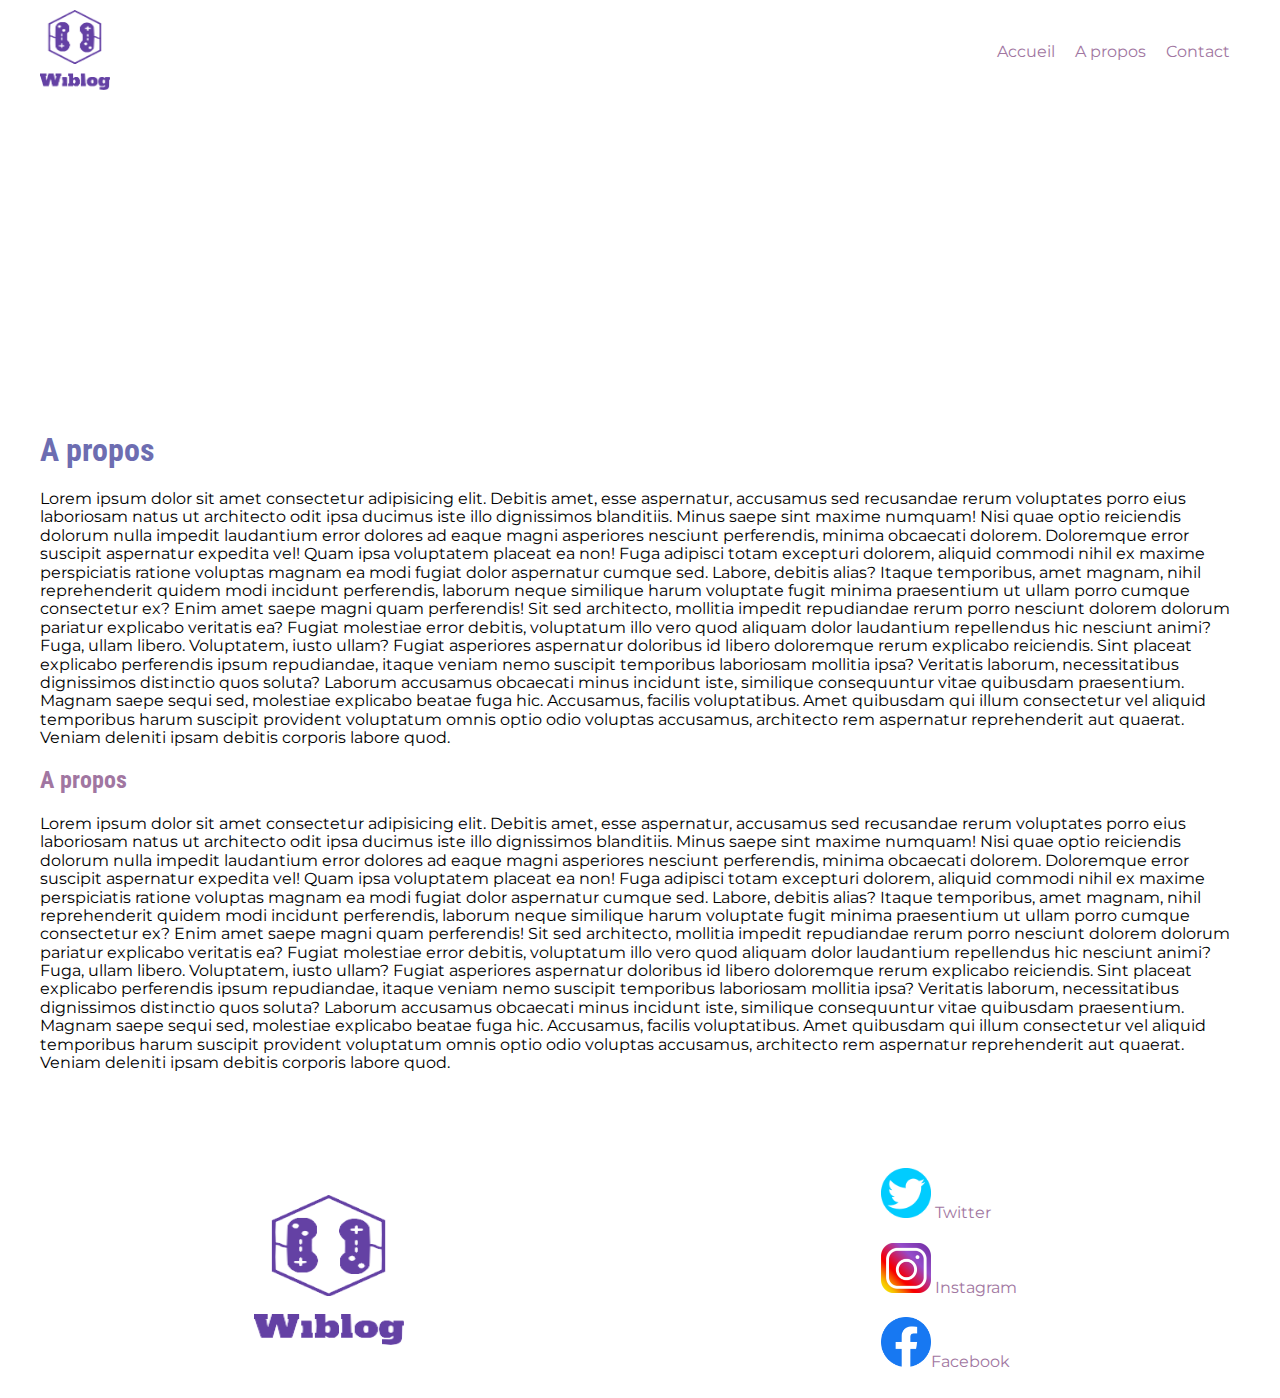
==== apropos.html @ 6fb51a06 "ajout apropos et contact" ====
<!doctype html>
<html class="no-js" lang="">

<head>
  <meta charset="utf-8">
  <title>Wiblog</title>
  <meta name="description" content="">
  <meta name="viewport" content="width=device-width, initial-scale=1">

  <meta property="og:title" content="">
  <meta property="og:type" content="">
  <meta property="og:url" content="">
  <meta property="og:image" content="">

  <link rel="stylesheet" href="css/normalize.css">
  <link rel="stylesheet" href="css/main.css">

  <link rel="icon" type="icon" href="img/logo.png">

  <meta name="theme-color" content="#fafafa">
</head>

<body>
  <main>
    <nav class="navigation">
        <a href="index.html"><img id="logo" src="img/logo.png" alt="logo wiblog"></a>
        <ul class="liste-nav">
          <li class="liste-sous-nav">
            <a href="index.html">Accueil</a>
          </li>
          <li class="liste-sous-nav">
            <a href="apropos.html">A propos</a> 
          </li>
          <li class="liste-sous-nav">
            <a href="contact.html">Contact</a>
          </li>
        </ul>
      </nav>

    <header>
      <p class="p-header">
        Lorem ipsum dolor sit amet consectetur adipisicing elit. Excepturi, voluptatum deleniti vitae, ea doloremque
        aliquid ad velit unde quo, nemo fugiat fugit
        repellendus corporis laboriosam magni tempore quos consequatur at!
        Amet dicta quaerat nihil nostrum corrupti sint nisi praesentium rem architecto libero sit consequatur fugiat
        cupiditate animi, exercitationem vero tempore, eius dolor.
      </p>
    </header>

    <article>
        <h1> A propos</h1>

        <p>
            Lorem ipsum dolor sit amet consectetur adipisicing elit. Debitis amet, esse aspernatur, accusamus sed recusandae rerum voluptates porro eius laboriosam natus 
            ut architecto odit ipsa ducimus iste illo dignissimos blanditiis.
            Minus saepe sint maxime numquam! Nisi quae optio reiciendis dolorum nulla impedit laudantium error dolores ad eaque magni asperiores nesciunt perferendis, 
            minima obcaecati dolorem. Doloremque error suscipit aspernatur expedita vel!
            Quam ipsa voluptatem placeat ea non! Fuga adipisci totam excepturi dolorem, aliquid commodi nihil ex maxime perspiciatis ratione voluptas magnam ea modi fugiat dolor
             aspernatur cumque sed. Labore, debitis alias?
            Itaque temporibus, amet magnam, nihil reprehenderit quidem modi incidunt perferendis, laborum neque similique harum voluptate fugit minima praesentium ut ullam porro
             cumque consectetur ex? Enim amet saepe magni quam perferendis!
            Sit sed architecto, mollitia impedit repudiandae rerum porro nesciunt dolorem dolorum pariatur explicabo veritatis ea? Fugiat molestiae error debitis, voluptatum illo
             vero quod aliquam dolor laudantium repellendus hic nesciunt animi?
            Fuga, ullam libero. Voluptatem, iusto ullam? Fugiat asperiores aspernatur doloribus id libero doloremque rerum explicabo reiciendis. Sint placeat explicabo perferendis
             ipsum repudiandae, itaque veniam nemo suscipit temporibus laboriosam mollitia ipsa?
            Veritatis laborum, necessitatibus dignissimos distinctio quos soluta? Laborum accusamus obcaecati minus incidunt iste, similique consequuntur vitae quibusdam praesentium.
             Magnam saepe sequi sed, molestiae explicabo beatae fuga hic. Accusamus, facilis voluptatibus.
            Amet quibusdam qui illum consectetur vel aliquid temporibus harum suscipit provident voluptatum omnis optio odio voluptas accusamus, architecto rem aspernatur reprehenderit
             aut quaerat. Veniam deleniti ipsam debitis corporis labore quod.
        </p>
    </article>

    <article>
        <h2> A propos</h2>

        <p>
            Lorem ipsum dolor sit amet consectetur adipisicing elit. Debitis amet, esse aspernatur, accusamus sed recusandae rerum voluptates porro eius laboriosam natus 
            ut architecto odit ipsa ducimus iste illo dignissimos blanditiis.
            Minus saepe sint maxime numquam! Nisi quae optio reiciendis dolorum nulla impedit laudantium error dolores ad eaque magni asperiores nesciunt perferendis, 
            minima obcaecati dolorem. Doloremque error suscipit aspernatur expedita vel!
            Quam ipsa voluptatem placeat ea non! Fuga adipisci totam excepturi dolorem, aliquid commodi nihil ex maxime perspiciatis ratione voluptas magnam ea modi fugiat dolor
             aspernatur cumque sed. Labore, debitis alias?
            Itaque temporibus, amet magnam, nihil reprehenderit quidem modi incidunt perferendis, laborum neque similique harum voluptate fugit minima praesentium ut ullam porro
             cumque consectetur ex? Enim amet saepe magni quam perferendis!
            Sit sed architecto, mollitia impedit repudiandae rerum porro nesciunt dolorem dolorum pariatur explicabo veritatis ea? Fugiat molestiae error debitis, voluptatum illo
             vero quod aliquam dolor laudantium repellendus hic nesciunt animi?
            Fuga, ullam libero. Voluptatem, iusto ullam? Fugiat asperiores aspernatur doloribus id libero doloremque rerum explicabo reiciendis. Sint placeat explicabo perferendis
             ipsum repudiandae, itaque veniam nemo suscipit temporibus laboriosam mollitia ipsa?
            Veritatis laborum, necessitatibus dignissimos distinctio quos soluta? Laborum accusamus obcaecati minus incidunt iste, similique consequuntur vitae quibusdam praesentium.
             Magnam saepe sequi sed, molestiae explicabo beatae fuga hic. Accusamus, facilis voluptatibus.
            Amet quibusdam qui illum consectetur vel aliquid temporibus harum suscipit provident voluptatum omnis optio odio voluptas accusamus, architecto rem aspernatur reprehenderit
             aut quaerat. Veniam deleniti ipsam debitis corporis labore quod.
        </p>
    </article>

    <footer class="footer">
        <img id="logo-footer" src="img/logo.png" alt="logo wiblog">
        <ul class="reseaux-footer">
          <li class="reseau-liste-footer">
            <a href="https://fr-fr.facebook.com/">
              <img class="reseau" src="img/facebook.png" alt="facebook">Facebook
            </a>
          </li>
          <li class="reseau-liste-footer">
            <a href="https://www.instagram.com/?hl=fr">
              <img class="reseau" src="img/instagram.png" alt="instagram"> Instagram
            </a>
          </li>
          <li class="reseau-liste-footer">
            <a href="https://twitter.com/">
              <img class="reseau" src="img/twitter.png" alt="twitter"> Twitter
            </a>
          </li>
        </ul>
      </footer>
    </main>
  
  </body>
  
  </html>
---- css/main.css ----
@import url('https://fonts.googleapis.com/css2?family=Montserrat:wght@300&family=Roboto+Condensed&display=swap');

body{
    width: 1200px;
    margin: 0 auto;
}

p, a, ul{
    font-family: 'Montserrat', sans-serif;
}

h1, h2, h3{
    font-family: 'Roboto Condensed', sans-serif;
    color: rgb(109, 109, 177);
}

h2{
   color: rgb(161, 118, 161);
}


a{
    text-decoration: none;
    color: rgb(161, 118, 161);
}

a:hover{
    color: rgb(109, 109, 177);
}


/*--------------------------------------------------------- NAVIGATION -----------------------------------------------*/

.navigation{
    display: flex;
    margin-top: 10px;
    justify-content: space-between;
    align-items: center;
}

#logo{
    width: 70px;
    height: 80px;
}

.liste-nav{
    display: flex;
    list-style: none;
}

.liste-sous-nav{
    padding: 10px;
}

/*--------------------------------------------------------- HEADER -----------------------------------------------*/

header{
    background-image: url(/img/header1.bmp);
    object-fit: cover;
    width: 1200px;
    height: 300px;
}

.p-header{
    color: white;
    padding-top: 90px;
    margin-left: 350px;
    text-align: center;
    width: 500px;
}

/*--------------------------------------------------------- GRID -----------------------------------------------*/

.grid{
    margin-top: 50px;
    display: grid;
    grid-template-columns: repeat(3, 1fr);
    width: 1200px;
    grid-gap: 30px;
}

.grid-template{
    width: 250px;
    border: 1px solid black;
    border-radius: 5px;
}

.grid-template:hover{
    box-shadow:  10px 5px 5px black;
    transition:1s;
}
.article_grid{
    object-fit: cover;
    width: 250px;
    height: 250px;
}

.date{
    margin: 0;
    color: rgb(161, 118, 161);
    padding: 2px;
}

.paragrid{
    margin: 0;

    width: 250px;
    padding: 2px;
}

/*--------------------------------------------------------- FOOTER -----------------------------------------------*/

.footer{
    margin-top: 70px;
    display: flex;
    justify-content: space-around;
    align-items: center;
}

.reseaux-footer{
    display: flex;
    flex-direction: column-reverse;
    list-style: none;
}

#logo-footer{
    width: 150px;
    height: 150px;
}

.reseau-liste-footer{
    padding: 10px;
}
.reseau{
    width: 50px;
    height: 50px;
}
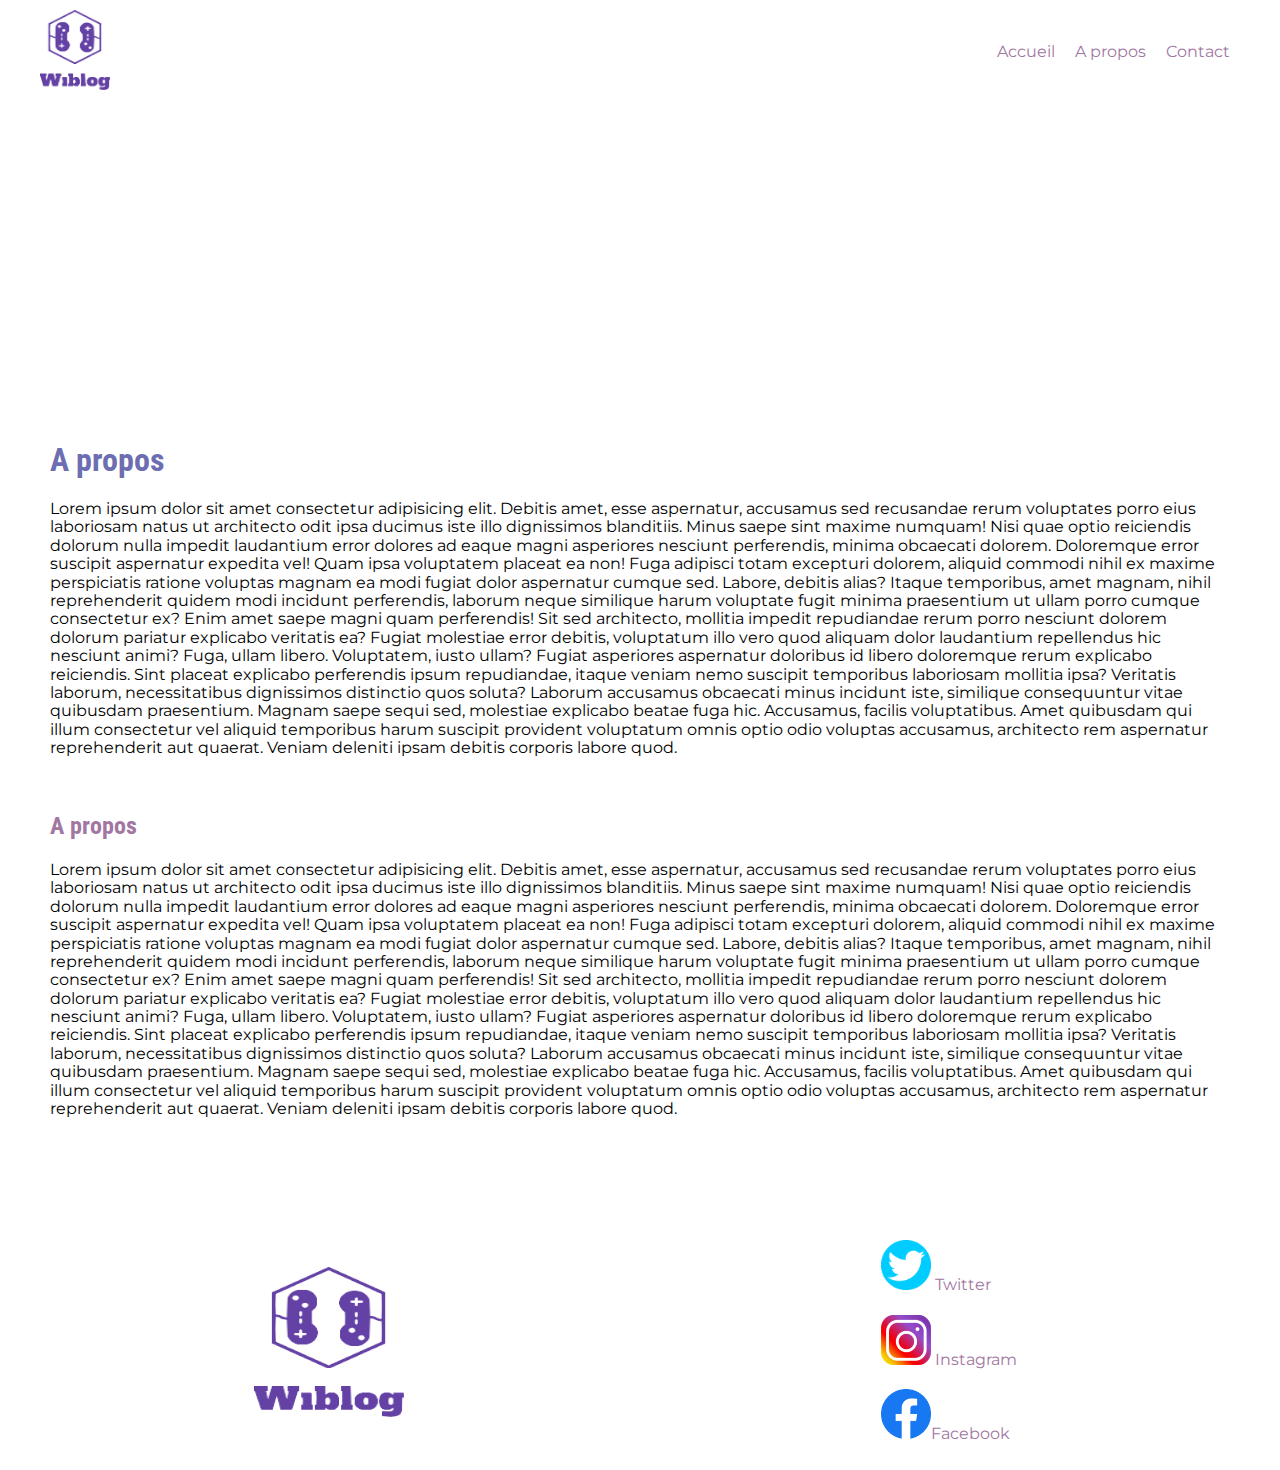
==== commit 3a5d1356: "modif" ====
--- a/apropos.html
+++ b/apropos.html
@@ -15,7 +15,7 @@
   <link rel="stylesheet" href="css/normalize.css">
   <link rel="stylesheet" href="css/main.css">
 
-  <link rel="icon" type="icon" href="img/logo.png">
+  <link rel="icon" href="img/logo.png">
 
   <meta name="theme-color" content="#fafafa">
 </head>
@@ -97,17 +97,17 @@
         <img id="logo-footer" src="img/logo.png" alt="logo wiblog">
         <ul class="reseaux-footer">
           <li class="reseau-liste-footer">
-            <a href="https://fr-fr.facebook.com/">
+            <a href="https://fr-fr.facebook.com/" target="_blank">
               <img class="reseau" src="img/facebook.png" alt="facebook">Facebook
             </a>
           </li>
           <li class="reseau-liste-footer">
-            <a href="https://www.instagram.com/?hl=fr">
+            <a href="https://www.instagram.com/?hl=fr" target="_blank">
               <img class="reseau" src="img/instagram.png" alt="instagram"> Instagram
             </a>
           </li>
           <li class="reseau-liste-footer">
-            <a href="https://twitter.com/">
+            <a href="https://twitter.com/" target="_blank">
               <img class="reseau" src="img/twitter.png" alt="twitter"> Twitter
             </a>
           </li>
--- a/css/main.css
+++ b/css/main.css
@@ -55,7 +55,7 @@
 /*--------------------------------------------------------- HEADER -----------------------------------------------*/
 
 header{
-    background-image: url(/img/header1.bmp);
+    background-image: url(../img/header1.bmp);
     object-fit: cover;
     width: 1200px;
     height: 300px;
@@ -108,6 +108,27 @@
     padding: 2px;
 }
 
+article{
+    padding: 10px;
+}
+
+textarea{
+    resize: none;
+}
+
+/*--------------------------------------------------------- FORMULAIRE -----------------------------------------------*/
+
+.formulaire{
+    margin: 0 auto;
+    width: 320px;
+    background-color: grey;
+    margin-top: 50px;
+}
+
+.form{
+    padding: 10px;
+}
+
 /*--------------------------------------------------------- FOOTER -----------------------------------------------*/
 
 .footer{
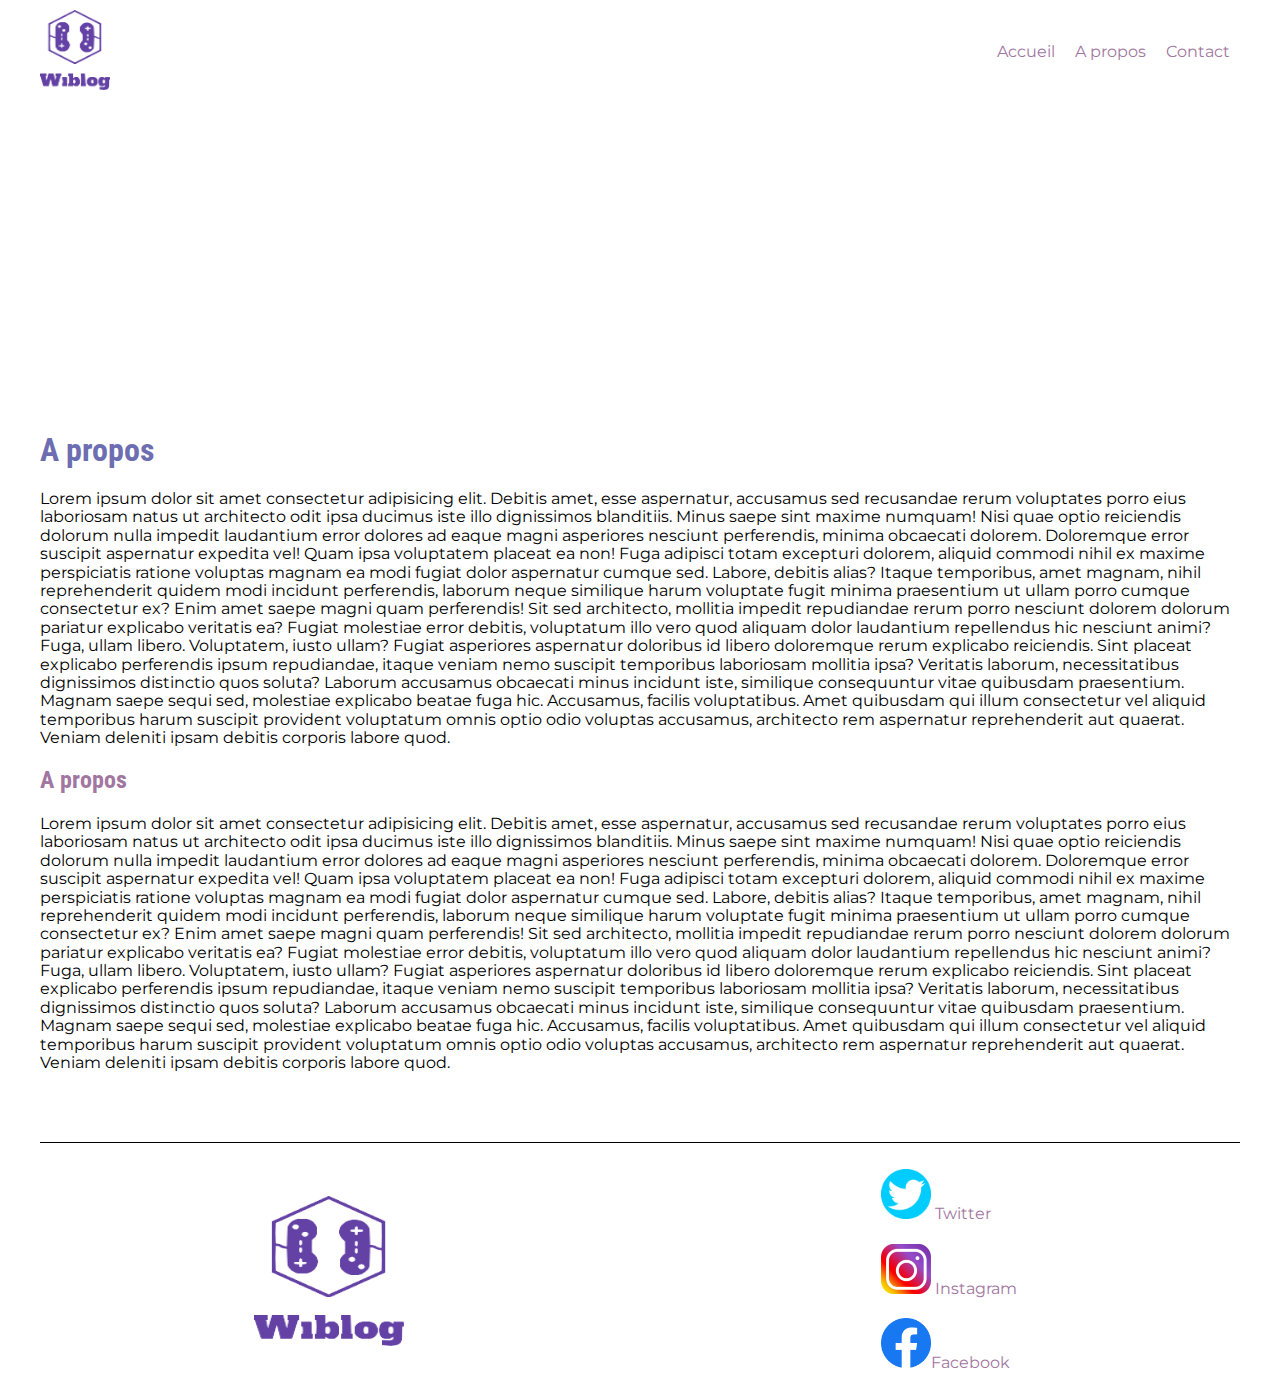
==== commit 069d6f16: "ajout article" ====
--- a/apropos.html
+++ b/apropos.html
@@ -47,7 +47,7 @@
       </p>
     </header>
 
-    <article>
+    <article class="article">
         <h1> A propos</h1>
 
         <p>
--- a/css/main.css
+++ b/css/main.css
@@ -72,17 +72,19 @@
 /*--------------------------------------------------------- GRID -----------------------------------------------*/
 
 .grid{
-    margin-top: 50px;
+    padding-top: 50px;
     display: grid;
     grid-template-columns: repeat(3, 1fr);
-    width: 1200px;
     grid-gap: 30px;
+    width: 1100px;
+    margin: auto;
 }
 
 .grid-template{
-    width: 250px;
+    width: 270px;
     border: 1px solid black;
     border-radius: 5px;
+    cursor: pointer;
 }
 
 .grid-template:hover{
@@ -91,7 +93,7 @@
 }
 .article_grid{
     object-fit: cover;
-    width: 250px;
+    width: 270px;
     height: 250px;
 }
 
@@ -108,7 +110,7 @@
     padding: 2px;
 }
 
-article{
+.article_propos{
     padding: 10px;
 }
 
@@ -121,12 +123,38 @@
 .formulaire{
     margin: 0 auto;
     width: 320px;
-    background-color: grey;
+    background: linear-gradient(rgba(100,65,164,255), rgb(255, 255, 255));
     margin-top: 50px;
+    border: 1px solid black;
+    border-radius: 5px;
 }
 
 .form{
     padding: 10px;
+}
+
+.object{
+    padding: 5px;
+}
+
+textarea{
+    width: 250px;
+    height: 150px;
+}
+
+/*--------------------------------------------------------- ARTICLE -----------------------------------------------*/
+
+.game{
+    padding-top: 50px;
+    padding-bottom: 50px;
+}
+.gaming{
+    width: 1000px;
+    
+}
+
+.para_gaming{
+    width: 1000px;
 }
 
 /*--------------------------------------------------------- FOOTER -----------------------------------------------*/
@@ -136,6 +164,7 @@
     display: flex;
     justify-content: space-around;
     align-items: center;
+    border-top: 1px solid black;
 }
 
 .reseaux-footer{
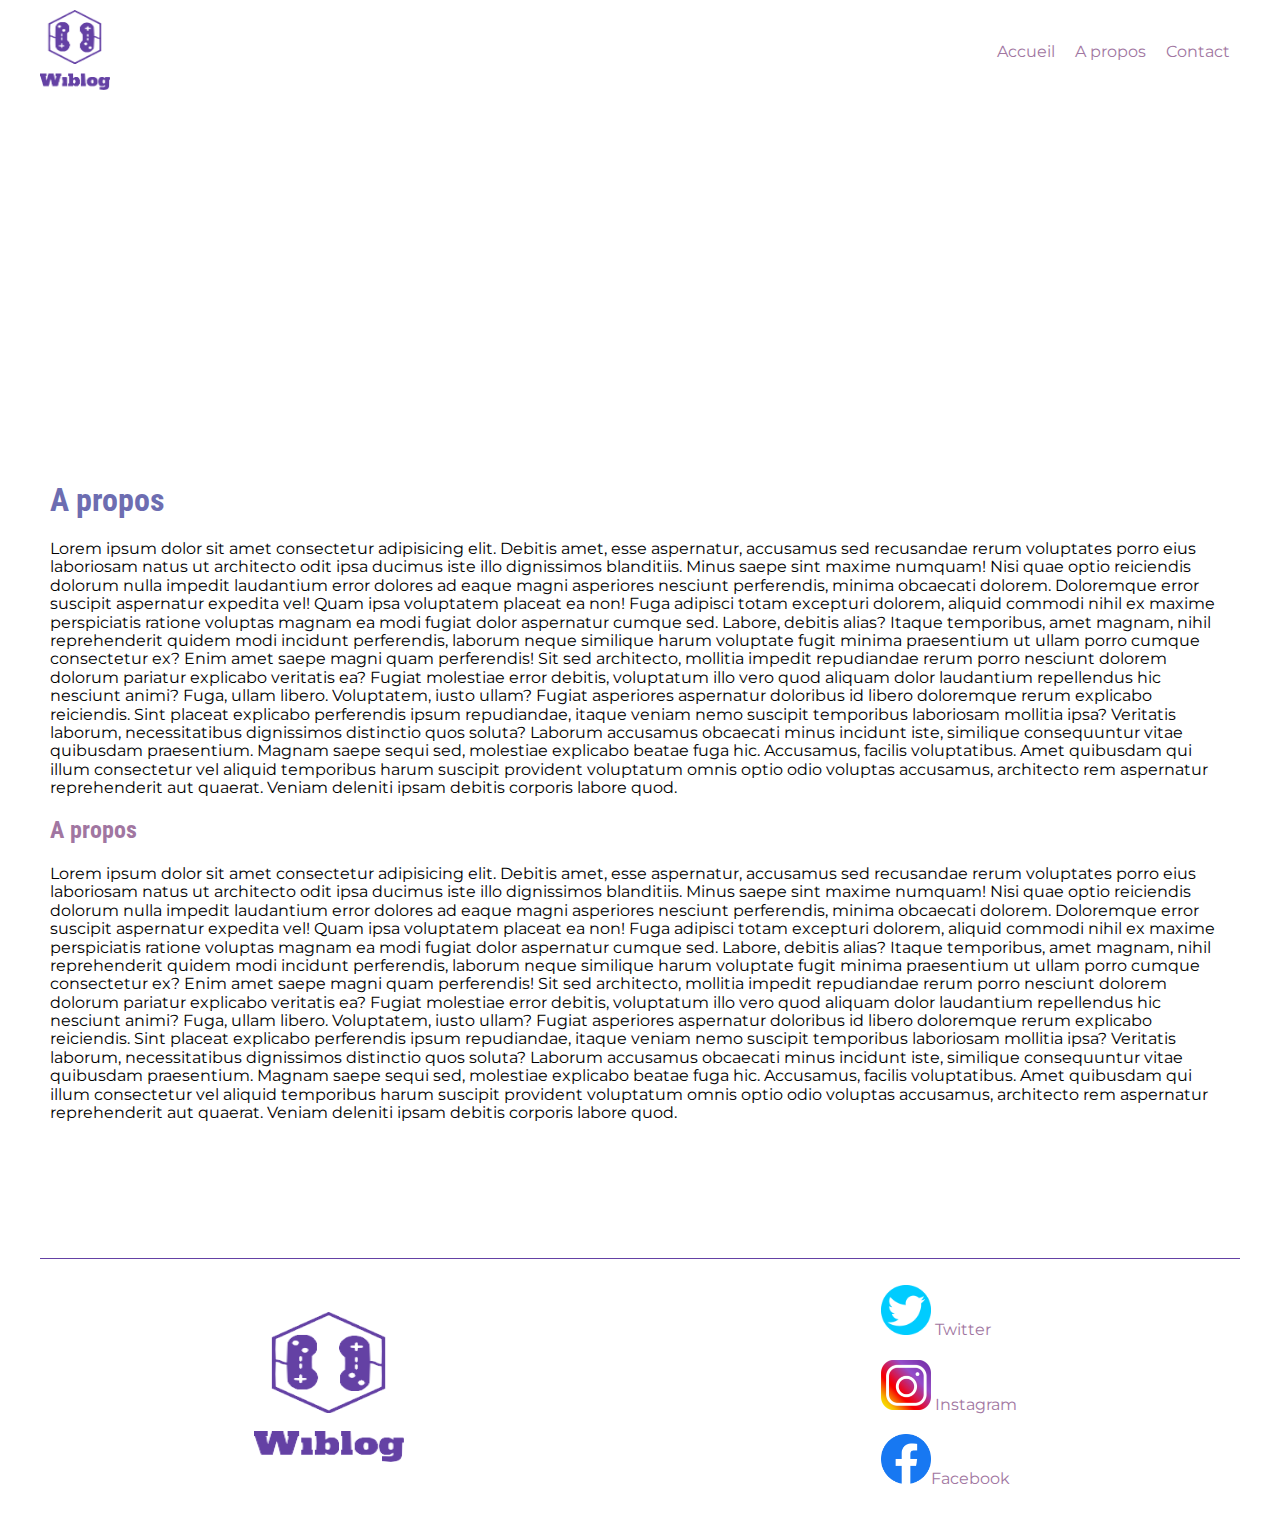
==== commit 49592e2a: "modif détail" ====
--- a/apropos.html
+++ b/apropos.html
@@ -47,7 +47,7 @@
       </p>
     </header>
 
-    <article class="article">
+    <article class="article_propos">
         <h1> A propos</h1>
 
         <p>
@@ -68,9 +68,7 @@
             Amet quibusdam qui illum consectetur vel aliquid temporibus harum suscipit provident voluptatum omnis optio odio voluptas accusamus, architecto rem aspernatur reprehenderit
              aut quaerat. Veniam deleniti ipsam debitis corporis labore quod.
         </p>
-    </article>
 
-    <article>
         <h2> A propos</h2>
 
         <p>
--- a/css/main.css
+++ b/css/main.css
@@ -88,7 +88,7 @@
 }
 
 .grid-template:hover{
-    box-shadow:  10px 5px 5px black;
+    box-shadow:  10px 5px 5px rgba(100,65,164,255);
     transition:1s;
 }
 .article_grid{
@@ -112,6 +112,8 @@
 
 .article_propos{
     padding: 10px;
+    padding-top: 50px;
+    padding-bottom: 50px;
 }
 
 textarea{
@@ -164,7 +166,7 @@
     display: flex;
     justify-content: space-around;
     align-items: center;
-    border-top: 1px solid black;
+    border-top: 1px solid rgba(100,65,164,255);
 }
 
 .reseaux-footer{
